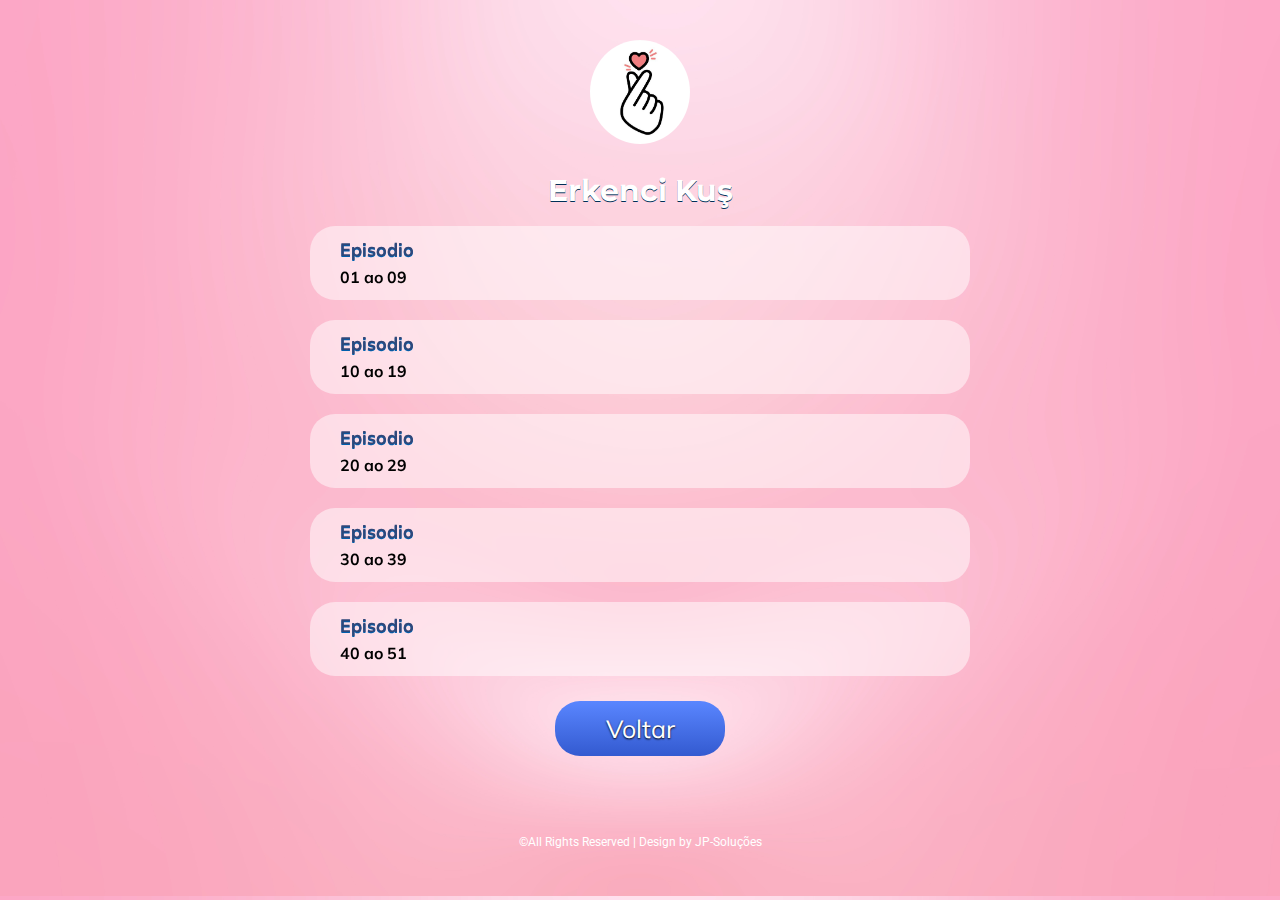
==== 01.00.Erkenci.html @ 3805ae93 "Add files via upload" ====
<!DOCTYPE html>
<html lang="pt">
<head>
    <meta charset="UTF-8">
    <meta http-equiv="X-UA-Compatible" content="IE=edge">
    <meta name="viewport" content="width=device-width, initial-scale=1.0">

    <title>Erkenci Kuş</title>

    <link href="https://fonts.googleapis.com/css2?family=Montserrat&family=Raleway:wght@100&display=swap" rel="stylesheet">
    <link href="https://fonts.googleapis.com/css2?family=Roboto&display=swap" rel="stylesheet">
    <link href="https://fonts.googleapis.com/css2?family=Mulish:wght@200&display=swap" rel="stylesheet">

    <link rel="stylesheet" href="style.css">
</head>

<body>
    <header>
        <div class="porfile">
            <img src="img/Perfil.jpg" alt="Logo" class="logo">
            <h1>Erkenci Kuş</h1>
        </div>    
    </header>
        
    <section class="container">
        <ul class="link-list">
            
            <li>
                <a href="01.01Erkenci01.html" >
                    Episodio
                    <span>01 ao 09</span>
                </a>
            </li>
            <li>
                <a href="">
                    Episodio
                    <span>10 ao 19</span>
                </a>
            </li>
            <li>
                <a href="">
                    Episodio
                    <span>20 ao 29</span>
                </a>
            </li>
            <li>
                <a href="">
                    Episodio
                    <span>30 ao 39</span>
                </a>
            </li>
            <li>
                <a href="">
                    Episodio
                    <span>40 ao 51</span>
                </a>
            </li>



            <a href="index.html" id="button">Voltar</a>
        </ul>
    </section>
    
    <footer>
        ©All Rights Reserved | Design by JP-Soluções
    </footer>

</body>
</html>
---- style.css ----
/* http://meyerweb.com/eric/tools/css/reset/
   v2.0 | 20110126
   License: none (public domain)
*/

html, body, div, span, applet, object, iframe,
h1, h2, h3, h4, h5, h6, p, blockquote, pre,
a, abbr, acronym, address, big, cite, code,
del, dfn, em, img, ins, kbd, q, s, samp,
small, strike, b, sub, sup, tt, var,
b, u, i, center,
dl, dt, dd, ol, ul, li,
fieldset, form, label, legend,
table, caption, tbody, tfoot, thead, tr, th, td,
article, aside, canvas, details, embed,
figure, figcaption, footer, header, hgroup,
menu, nav, output, ruby, section, summary,
time, mark, audio, video {
	margin: 0;
	padding: 0;
	border: 0;
	font-size: 100%;
	font: inherit;
	vertical-align: baseline;
}
/* HTML5 display-role reset for older browsers */
article, aside, details, figcaption, figure,
footer, header, hgroup, menu, nav, section {
	display: block;
}
body {
	line-height: 1;
}
ol, ul {
	list-style: none;
}
blockquote, q {
	quotes: none;
}
blockquote:before, blockquote:after,
q:before, q:after {
	content: '';
	content: none;
}

table {
	border-collapse: collapse;
	border-spacing: 0;
}
/*===================================================*/

/*  CSS MODELO PARA PROJETO LINKTREE */

body{
    color: white; 
    background-image: url("img/Fundo.jpg");
    background-repeat:round;
    /*background-position: 100%;*/
    font-family: 'Mulish', sans-serif;
}

.container{
    margin: auto;
    justify-content: center;
    max-width: 700px;
}

.porfile{
    text-align: center;
    margin-top: 40px;
}

.logo{
    width: 100px;
    border-radius: 50%;
}

h1{
    font-family: 'Montserrat', sans-serif;
    font-weight: bolder;
    font-size: 30px;
    margin-top: 30px;
    margin-bottom: 15px;
    text-shadow: rgb(0, 48, 87) 0px 1px 0px;
}
    
h3{
    font-size: 15px;
    font-weight: bold;
    margin-bottom: 15px;
    margin-bottom: 35px;
    text-shadow: rgb(0, 48, 87) 0px 1px 0px;
}

p{
    margin: 10px;
    line-height: 20px;
    text-align: justify;
}

/*==== LISTA =========================================*/

.link-list{   
    list-style: none;
}

.link-list li{
    margin: 20px 20px;  
}

.link-list li a{
    display: block;
    /*
    background: rgb(255,255,255);
    background: linear-gradient(180deg, rgba(255,255,255,0.7) 5%, rgba(255,255,255,1) 100%);
    */

    /*--- EFEITO DE VIDRO ----*/
    background-color: rgb(255, 255, 255,  50%);
    backdrop-filter: blur(5px);

    padding: 15px  30px;
    border-radius: 25px;
    text-decoration: none;
    color: #304779;
    text-shadow: rgb(0, 95, 173) 0px 0.5px 0px;
    font-weight: bolder;
    font-size: 18px;
}

/*-- Destaque mouse -------------------------

.link-list li a:hover{
    background:  rgba(255, 1, 1, 0.603);
    color: white;
    text-shadow: rgb(0, 0, 0) 0px 0.5px 0px;    
}
----------------------------------------------*/
.link-list li a span{
    color: rgb(0, 48, 87);
    display: block;
    margin-top: 10px;
    color: #000;
    text-shadow: none;
    font-weight: bold;
    font-size: 16px;
}

/*=======================================================*/

.video{
    border-radius: 5px;
    margin-top: 10px;
    margin-bottom: 10px;
    width: 100%;
    height: 230px;
}

/*========================================================*/

footer{
    bottom: 0;  
    position: static;
    width: 100%;
    height: 30px;
    font-size: 12px; 
    font-family: 'Roboto', sans-serif;
    text-align: center;    
    margin-top: 80px;
    margin-bottom: 30px;
    color: white;
} 

/*===========================================================*/

/* This code is generated by: https://webdesign-assistant.com */
@import url('https://fonts.googleapis.com/css?family=Oxygen');

#button{
    text-decoration: none;
    font-size: 25px;
    color: #FFFFFF;
    font-family: 'Roboto' sans-serif;
    background: linear-gradient(to bottom, #5A86FF, #335AD0);
    border-radius: 25px;
    padding:15px;
    margin-top: 25px;
    width: 140px;
    display: block;
    margin-left: auto;
    margin-right:auto;
    text-align: center; 
    text-shadow: 0px 1px 2px #000000;
    -webkit-transition: all 0.19s ease;
    -moz-transition: all 0.19s ease;
    -o-transition: all 0.19s ease;
    transition: all 0.19s ease;
}

#button:hover{
    font-weight: bolder;
    opacity: 0.9;
    background: linear-gradient(to bottom, #5A86FF, #335AD0);
    box-shadow: 0px 1px 2px #000000;
}
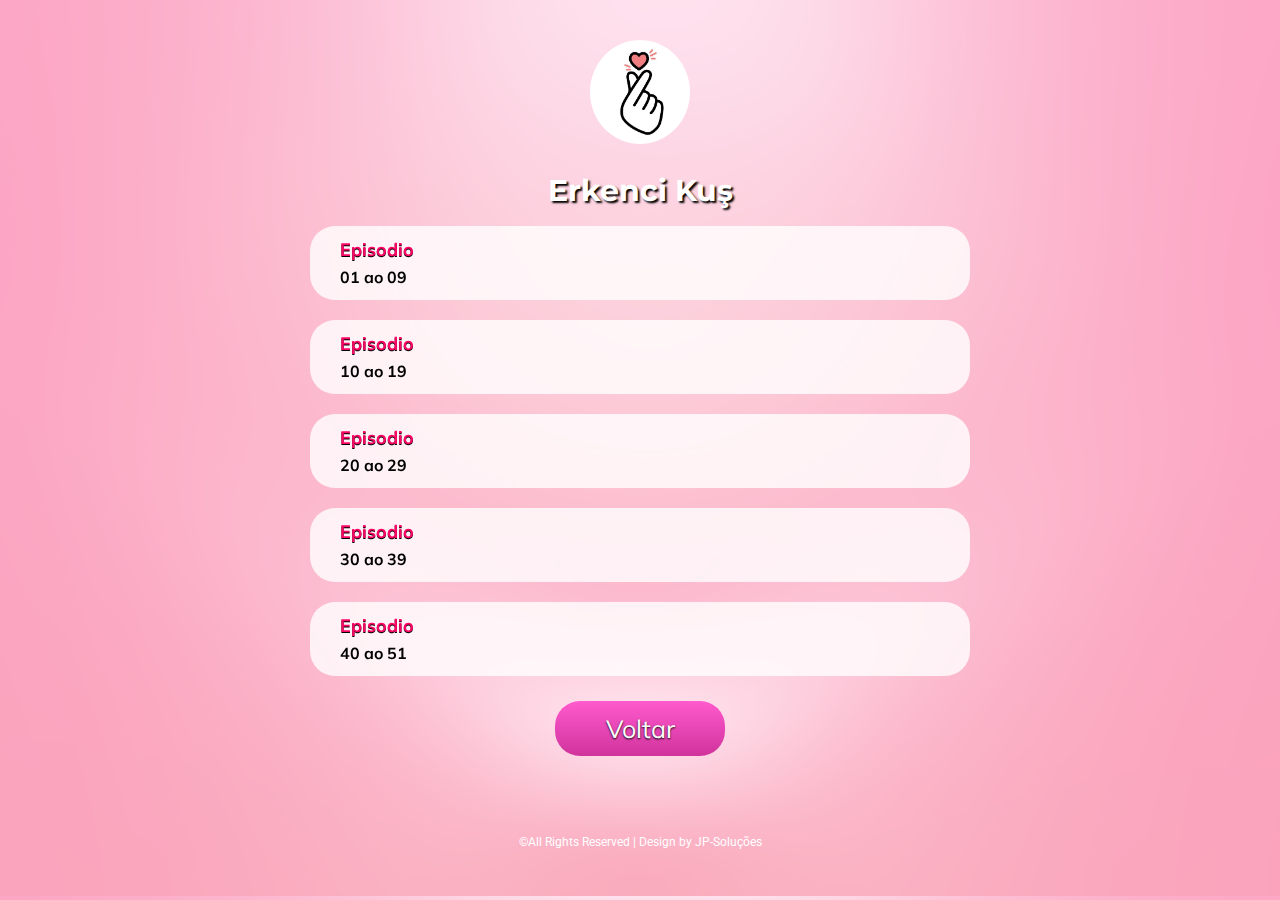
==== commit ec661261: "Update 01.00.Erkenci.html" ====
--- a/01.00.Erkenci.html
+++ b/01.00.Erkenci.html
@@ -4,7 +4,7 @@
     <meta charset="UTF-8">
     <meta http-equiv="X-UA-Compatible" content="IE=edge">
     <meta name="viewport" content="width=device-width, initial-scale=1.0">
-
+    <link rel="shortcut icon" href="img/icon.ico">
     <title>Erkenci Kuş</title>
 
     <link href="https://fonts.googleapis.com/css2?family=Montserrat&family=Raleway:wght@100&display=swap" rel="stylesheet">
--- a/style.css
+++ b/style.css
@@ -81,15 +81,16 @@
     font-size: 30px;
     margin-top: 30px;
     margin-bottom: 15px;
-    text-shadow: rgb(0, 48, 87) 0px 1px 0px;
+    text-shadow: rgb(0, 0, 0) 2px 2px 2px;
 }
     
 h3{
-    font-size: 15px;
+    font-size: 17px;
+    color: black;
     font-weight: bold;
     margin-bottom: 15px;
     margin-bottom: 35px;
-    text-shadow: rgb(0, 48, 87) 0px 1px 0px;
+    
 }
 
 p{
@@ -116,28 +117,28 @@
     */
 
     /*--- EFEITO DE VIDRO ----*/
-    background-color: rgb(255, 255, 255,  50%);
+    background-color: rgb(255, 255, 255, 80%);
     backdrop-filter: blur(5px);
 
     padding: 15px  30px;
     border-radius: 25px;
     text-decoration: none;
-    color: #304779;
-    text-shadow: rgb(0, 95, 173) 0px 0.5px 0px;
+    color: #ff0565;
+    text-shadow: rgb(0, 0, 0) 0px 0.5px 0px;
     font-weight: bolder;
     font-size: 18px;
 }
 
-/*-- Destaque mouse -------------------------
+/*-- Destaque mouse -------------------------*/
 
 .link-list li a:hover{
-    background:  rgba(255, 1, 1, 0.603);
+    background:  rgba(255, 1, 77, 0.603);
     color: white;
     text-shadow: rgb(0, 0, 0) 0px 0.5px 0px;    
 }
-----------------------------------------------*/
+
 .link-list li a span{
-    color: rgb(0, 48, 87);
+    color: rgb(0, 0, 0);
     display: block;
     margin-top: 10px;
     color: #000;
@@ -181,7 +182,7 @@
     font-size: 25px;
     color: #FFFFFF;
     font-family: 'Roboto' sans-serif;
-    background: linear-gradient(to bottom, #5A86FF, #335AD0);
+    background: linear-gradient(to bottom, #ff5ace, #d0339c);
     border-radius: 25px;
     padding:15px;
     margin-top: 25px;
@@ -200,6 +201,6 @@
 #button:hover{
     font-weight: bolder;
     opacity: 0.9;
-    background: linear-gradient(to bottom, #5A86FF, #335AD0);
+    background: linear-gradient(to bottom, #d0339c, #ff5ace);
     box-shadow: 0px 1px 2px #000000;
 }
